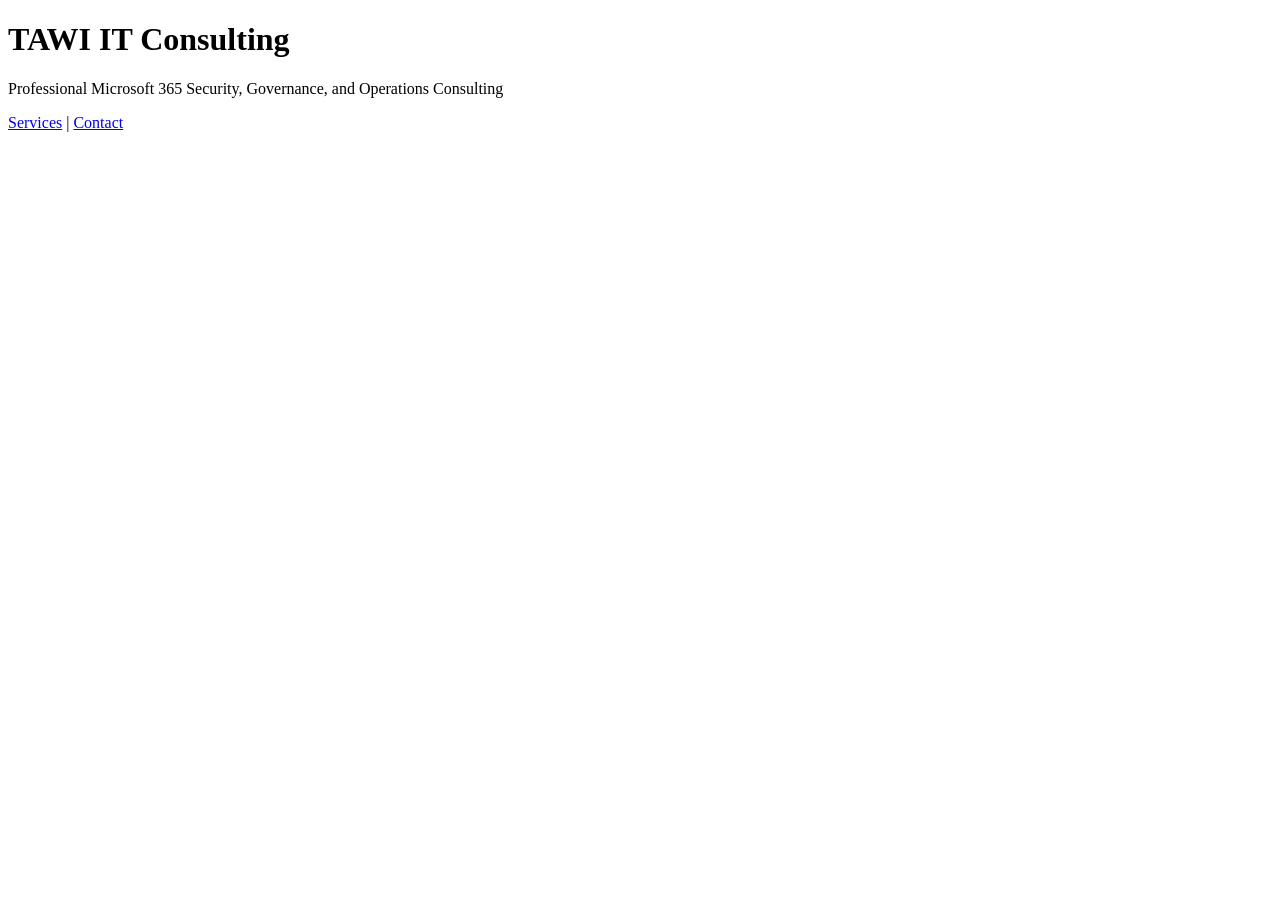
==== index.html @ 9cbde931 "Add files via upload" ====
<!DOCTYPE html>
<html lang="en">
<head>
  <meta charset="UTF-8">
  <title>TAWI IT Consulting</title>
  <meta name="viewport" content="width=device-width, initial-scale=1">
</head>
<body>
  <h1>TAWI IT Consulting</h1>
  <p>Professional Microsoft 365 Security, Governance, and Operations Consulting</p>

  <nav>
    <a href="services.html">Services</a> |
    <a href="contact.html">Contact</a>
  </nav>
</body>
</html>
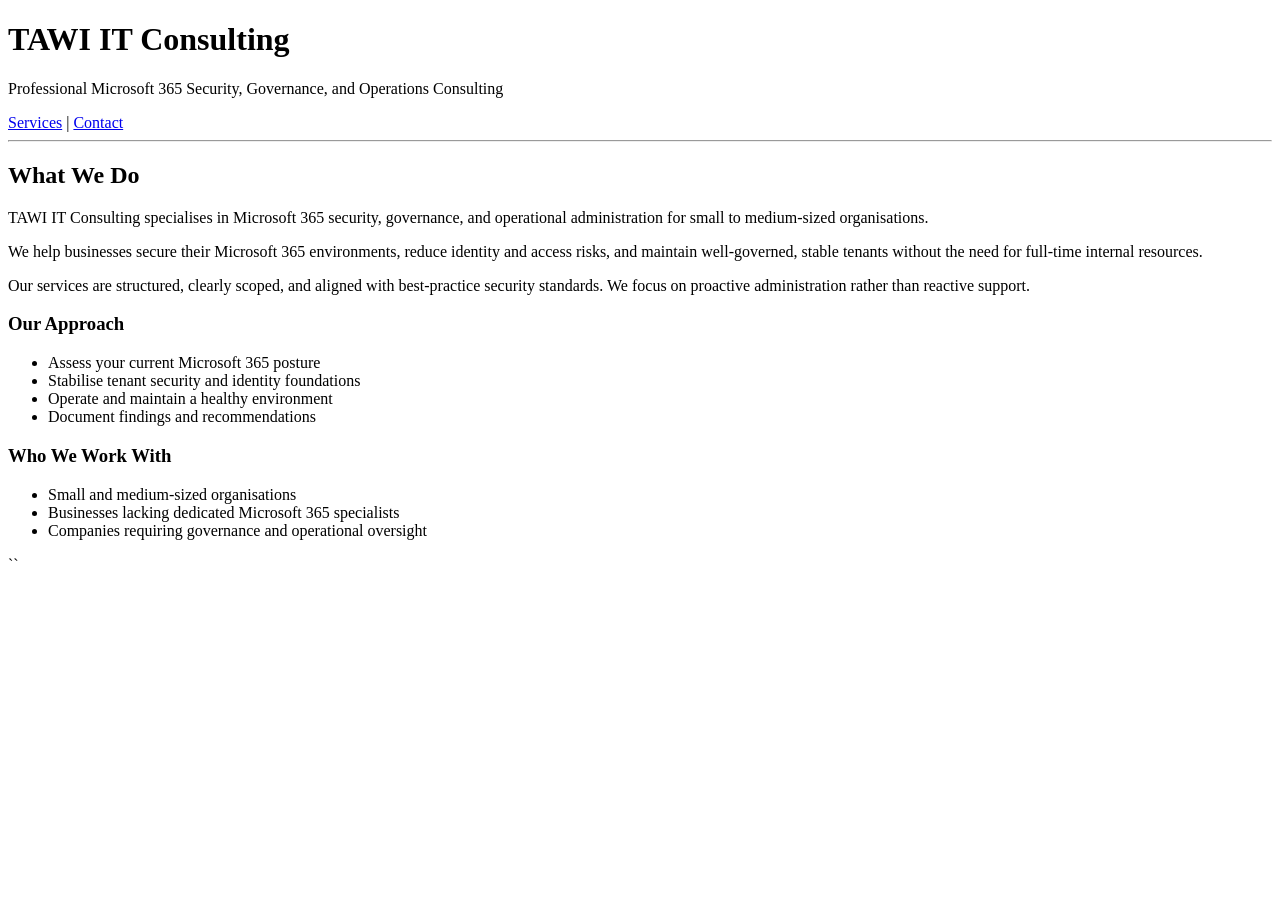
==== commit 8cfa04f0: "Update index.html" ====
--- a/index.html
+++ b/index.html
@@ -6,6 +6,7 @@
   <meta name="viewport" content="width=device-width, initial-scale=1">
 </head>
 <body>
+
   <h1>TAWI IT Consulting</h1>
   <p>Professional Microsoft 365 Security, Governance, and Operations Consulting</p>
 
@@ -13,5 +14,41 @@
     <a href="services.html">Services</a> |
     <a href="contact.html">Contact</a>
   </nav>
+
+  <hr>
+
+  <h2>What We Do</h2>
+
+  <p>
+    TAWI IT Consulting specialises in Microsoft 365 security, governance, and operational administration
+    for small to medium-sized organisations.
+  </p>
+
+  <p>
+    We help businesses secure their Microsoft 365 environments, reduce identity and access risks,
+    and maintain well-governed, stable tenants without the need for full-time internal resources.
+  </p>
+
+  <p>
+    Our services are structured, clearly scoped, and aligned with best-practice security standards.
+    We focus on proactive administration rather than reactive support.
+  </p>
+
+  <h3>Our Approach</h3>
+  <ul>
+    <li>Assess your current Microsoft 365 posture</li>
+    <li>Stabilise tenant security and identity foundations</li>
+    <li>Operate and maintain a healthy environment</li>
+    <li>Document findings and recommendations</li>
+  </ul>
+
+  <h3>Who We Work With</h3>
+  <ul>
+    <li>Small and medium-sized organisations</li>
+    <li>Businesses lacking dedicated Microsoft 365 specialists</li>
+    <li>Companies requiring governance and operational oversight</li>
+  </ul>
+
 </body>
-</html>+</html>
+``
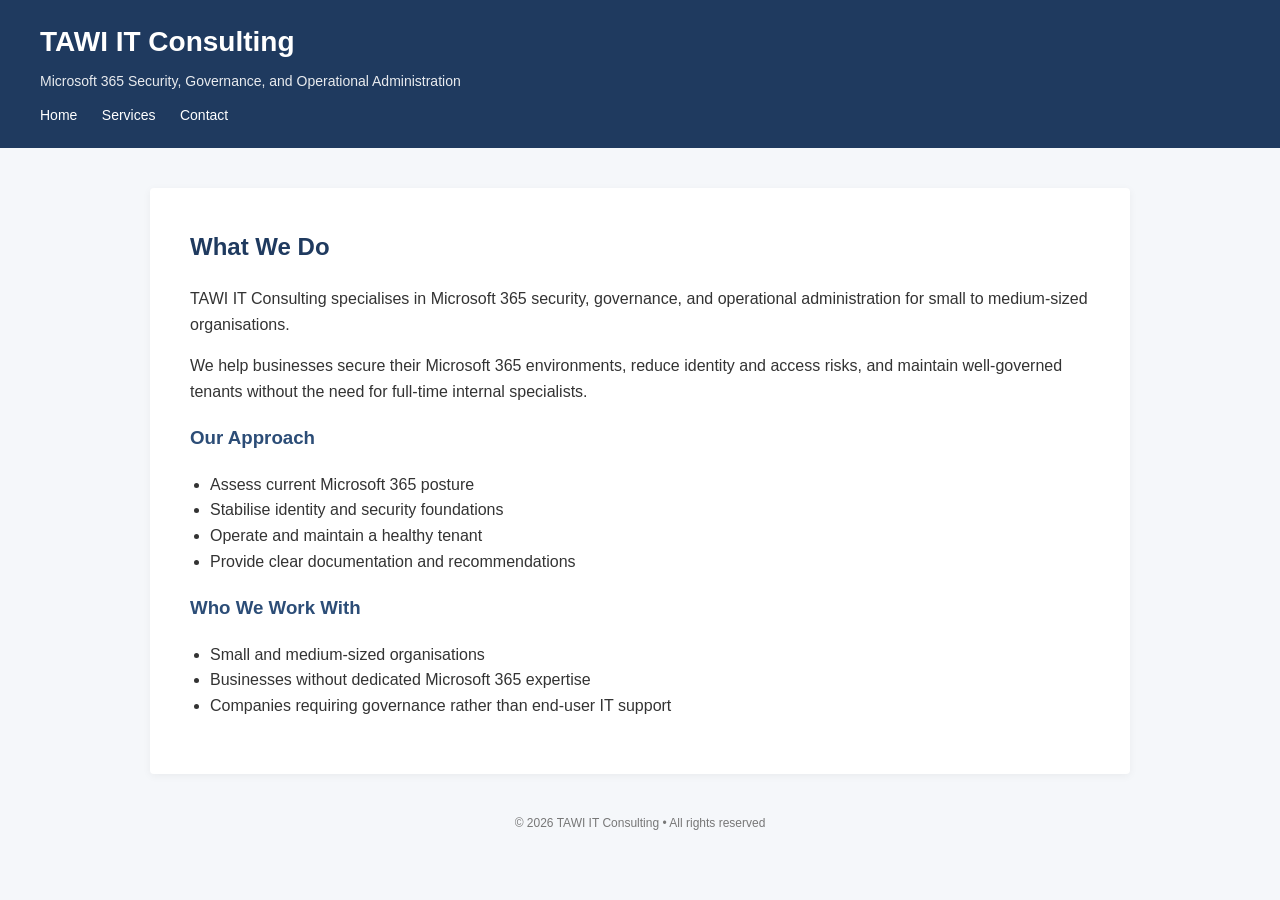
==== commit d0ff45d9: "Update index.html" ====
--- a/index.html
+++ b/index.html
@@ -4,51 +4,56 @@
   <meta charset="UTF-8">
   <title>TAWI IT Consulting</title>
   <meta name="viewport" content="width=device-width, initial-scale=1">
+  <link rel="stylesheet" href="style.css">
 </head>
 <body>
 
+<header>
   <h1>TAWI IT Consulting</h1>
-  <p>Professional Microsoft 365 Security, Governance, and Operations Consulting</p>
+  <p>Microsoft 365 Security, Governance, and Operational Administration</p>
 
   <nav>
-    <a href="services.html">Services</a> |
+    <a href="index.html">Home</a>
+    <a href="services.html">Services</a>
     <a href="contact.html">Contact</a>
   </nav>
+</header>
 
-  <hr>
+<div class="container">
 
   <h2>What We Do</h2>
 
   <p>
-    TAWI IT Consulting specialises in Microsoft 365 security, governance, and operational administration
-    for small to medium-sized organisations.
+    TAWI IT Consulting specialises in Microsoft 365 security, governance,
+    and operational administration for small to medium-sized organisations.
   </p>
 
   <p>
-    We help businesses secure their Microsoft 365 environments, reduce identity and access risks,
-    and maintain well-governed, stable tenants without the need for full-time internal resources.
-  </p>
-
-  <p>
-    Our services are structured, clearly scoped, and aligned with best-practice security standards.
-    We focus on proactive administration rather than reactive support.
+    We help businesses secure their Microsoft 365 environments, reduce
+    identity and access risks, and maintain well-governed tenants without
+    the need for full-time internal specialists.
   </p>
 
   <h3>Our Approach</h3>
   <ul>
-    <li>Assess your current Microsoft 365 posture</li>
-    <li>Stabilise tenant security and identity foundations</li>
-    <li>Operate and maintain a healthy environment</li>
-    <li>Document findings and recommendations</li>
+    <li>Assess current Microsoft 365 posture</li>
+    <li>Stabilise identity and security foundations</li>
+    <li>Operate and maintain a healthy tenant</li>
+    <li>Provide clear documentation and recommendations</li>
   </ul>
 
   <h3>Who We Work With</h3>
   <ul>
     <li>Small and medium-sized organisations</li>
-    <li>Businesses lacking dedicated Microsoft 365 specialists</li>
-    <li>Companies requiring governance and operational oversight</li>
+    <li>Businesses without dedicated Microsoft 365 expertise</li>
+    <li>Companies requiring governance rather than end-user IT support</li>
   </ul>
+
+</div>
+
+<footer>
+  © 2026 TAWI IT Consulting • All rights reserved
+</footer>
 
 </body>
 </html>
-``
--- a/style.css
+++ b/style.css
@@ -0,0 +1,73 @@
+/* General Reset */
+body {
+  margin: 0;
+  font-family: Arial, Helvetica, sans-serif;
+  background-color: #f5f7fa;
+  color: #333333;
+  line-height: 1.6;
+}
+
+/* Header */
+header {
+  background-color: #1f3a5f;
+  color: white;
+  padding: 20px 40px;
+}
+
+header h1 {
+  margin: 0;
+  font-size: 28px;
+}
+
+header p {
+  margin: 5px 0 0;
+  font-size: 14px;
+  opacity: 0.9;
+}
+
+/* Navigation */
+nav {
+  margin-top: 10px;
+}
+
+nav a {
+  color: white;
+  text-decoration: none;
+  margin-right: 20px;
+  font-size: 14px;
+}
+
+nav a:hover {
+  text-decoration: underline;
+}
+
+/* Main Content */
+.container {
+  max-width: 900px;
+  margin: 40px auto;
+  background: white;
+  padding: 40px;
+  border-radius: 4px;
+  box-shadow: 0 2px 8px rgba(0,0,0,0.05);
+}
+
+h2 {
+  color: #1f3a5f;
+  margin-top: 0;
+}
+
+h3 {
+  color: #2c4d77;
+}
+
+ul {
+  padding-left: 20px;
+}
+
+/* Footer */
+footer {
+  text-align: center;
+  font-size: 12px;
+  color: #777;
+  margin: 40px 0 20px;
+}
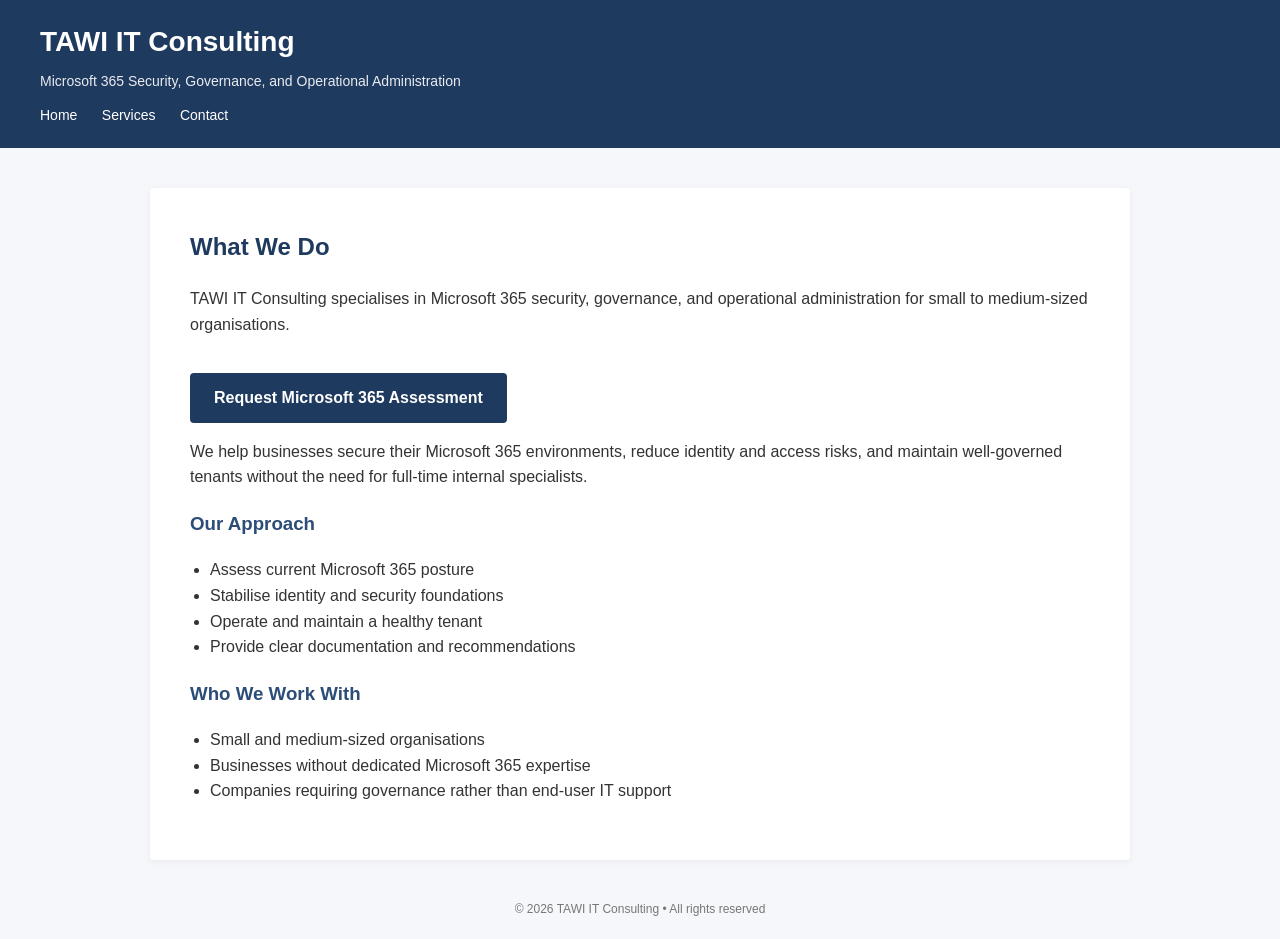
==== commit 68454d1d: "Update index.html" ====
--- a/index.html
+++ b/index.html
@@ -27,7 +27,9 @@
     TAWI IT Consulting specialises in Microsoft 365 security, governance,
     and operational administration for small to medium-sized organisations.
   </p>
-
+<a href="contact.html" class="cta-button">
+  Request Microsoft 365 Assessment
+</a>
   <p>
     We help businesses secure their Microsoft 365 environments, reduce
     identity and access risks, and maintain well-governed tenants without
--- a/style.css
+++ b/style.css
@@ -70,4 +70,20 @@
   font-size: 12px;
   color: #777;
   margin: 40px 0 20px;
-}+}
+
+/* Call to Action Button */
+.cta-button {
+  display: inline-block;
+  margin-top: 20px;
+  padding: 12px 24px;
+  background-color: #1f3a5f;
+  color: white;
+  text-decoration: none;
+  font-weight: bold;
+  border-radius: 4px;
+}
+
+.cta-button:hover {
+  background-color: #16304e;
+}
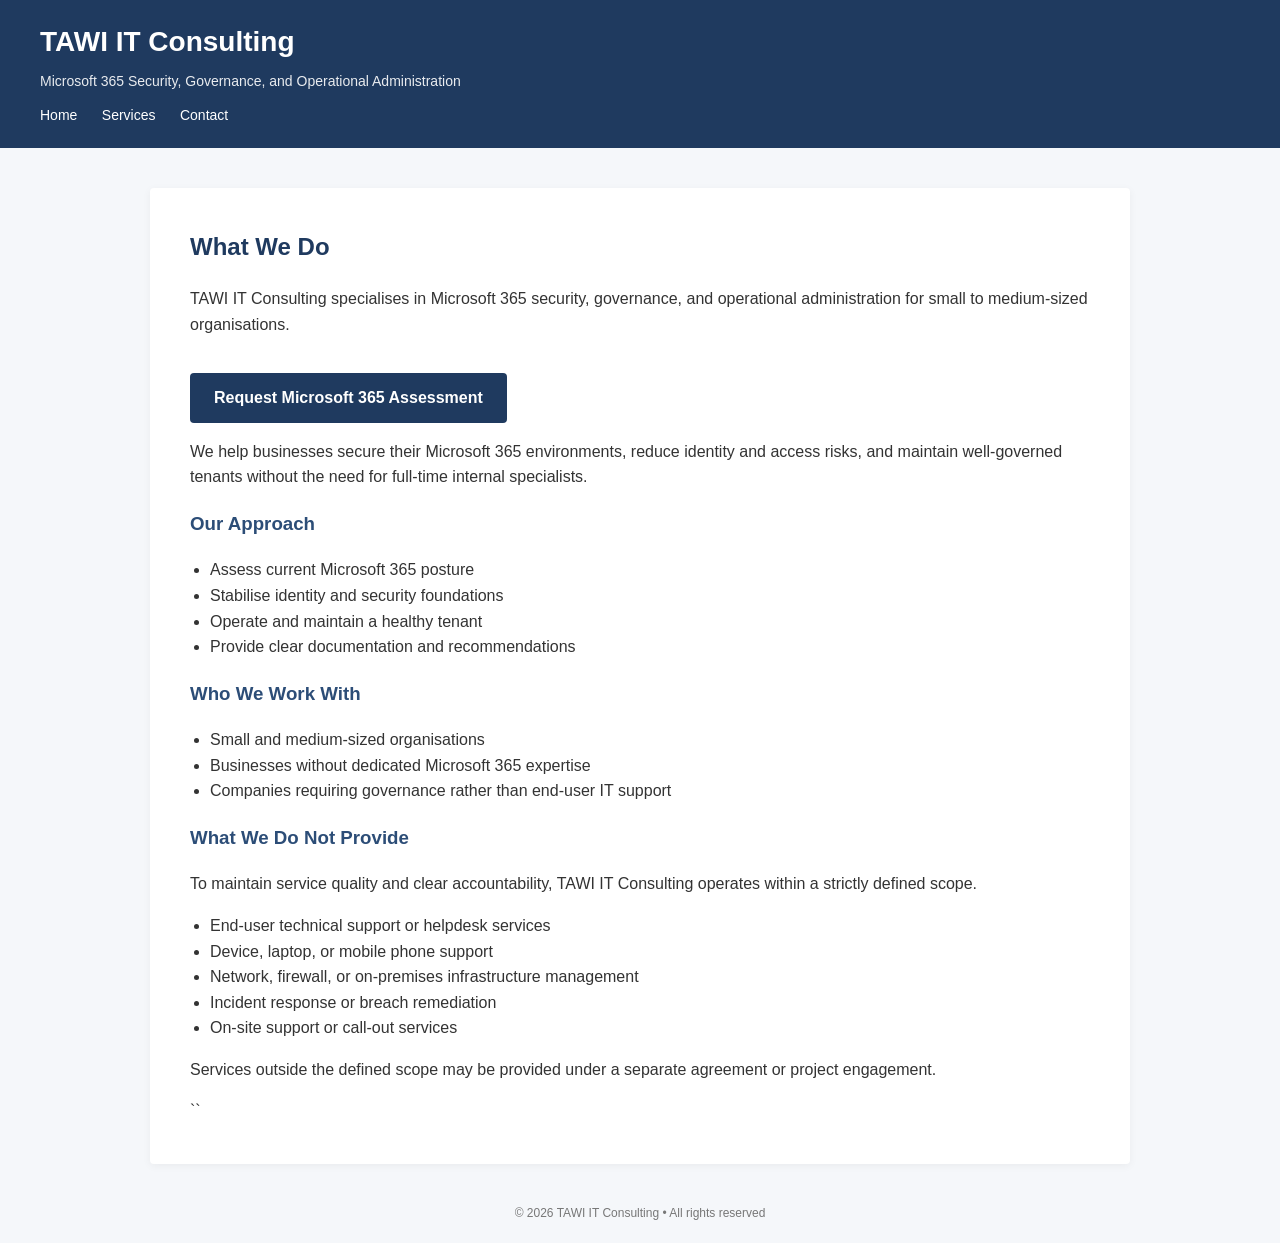
==== commit 5bdd7592: "Update index.html" ====
--- a/index.html
+++ b/index.html
@@ -50,6 +50,26 @@
     <li>Businesses without dedicated Microsoft 365 expertise</li>
     <li>Companies requiring governance rather than end-user IT support</li>
   </ul>
+  <h3>What We Do Not Provide</h3>
+
+<p>
+  To maintain service quality and clear accountability, TAWI IT Consulting
+  operates within a strictly defined scope.
+</p>
+
+<ul>
+  <li>End‑user technical support or helpdesk services</li>
+  <li>Device, laptop, or mobile phone support</li>
+  <li>Network, firewall, or on‑premises infrastructure management</li>
+  <li>Incident response or breach remediation</li>
+  <li>On‑site support or call‑out services</li>
+</ul>
+
+<p>
+  Services outside the defined scope may be provided under a separate
+  agreement or project engagement.
+</p>
+``
 
 </div>
 
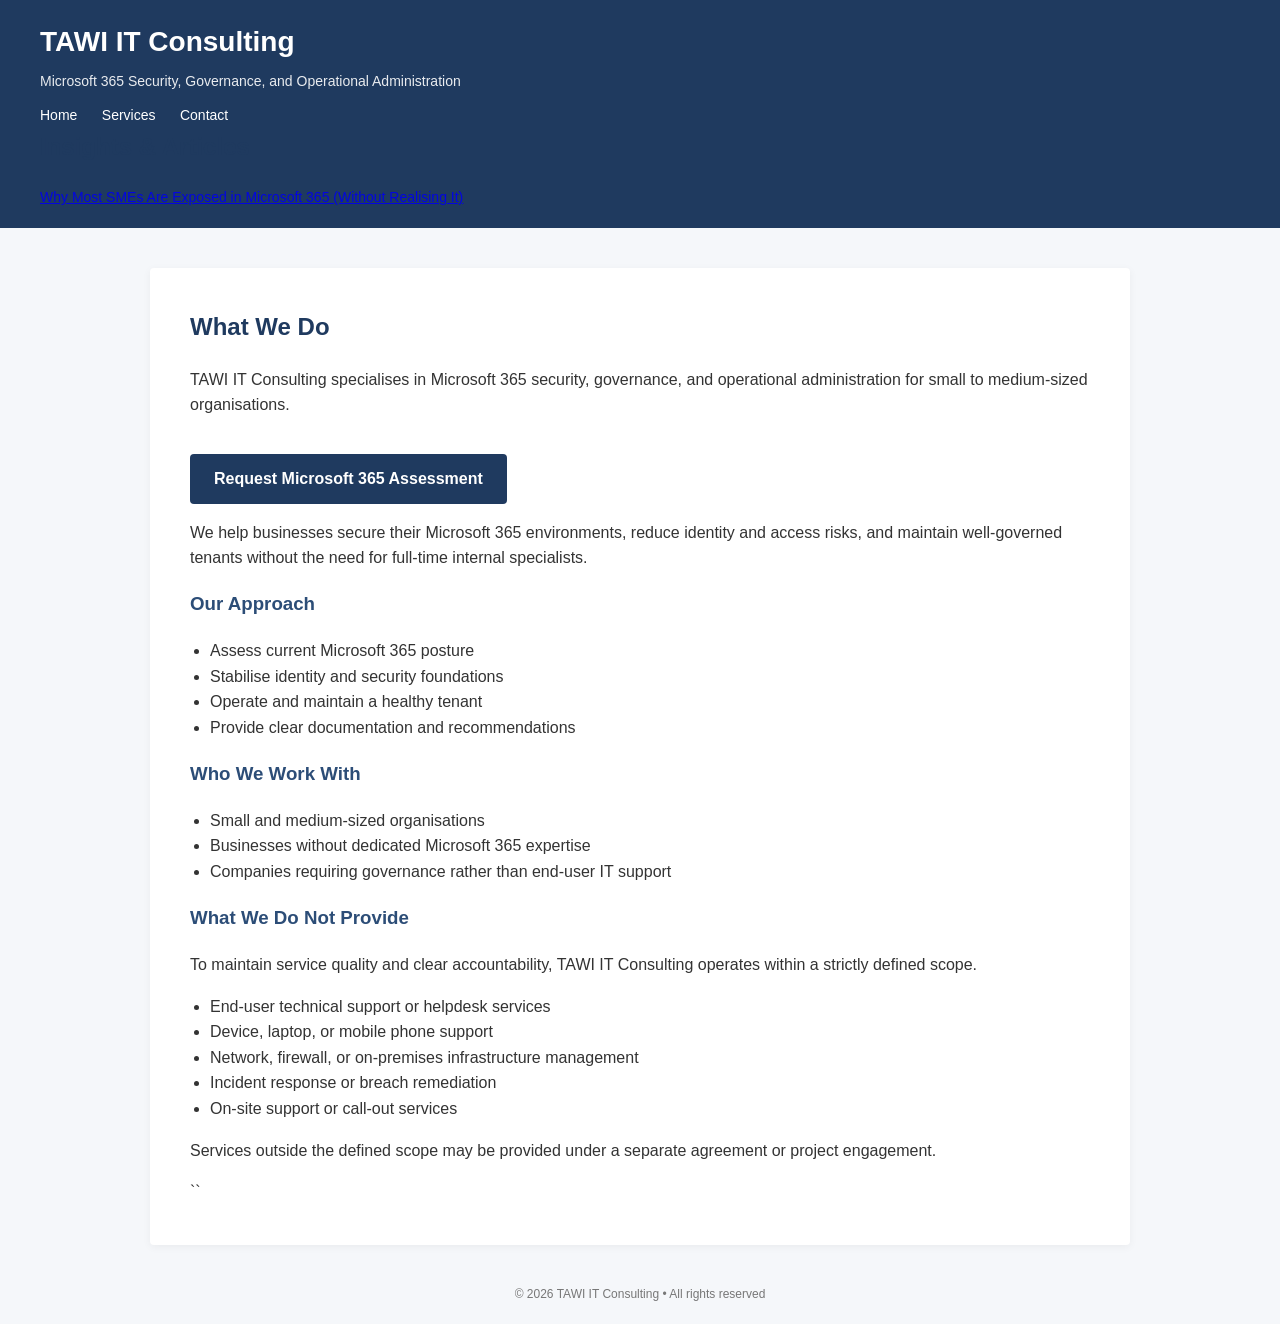
==== commit 70908800: "Update index.html" ====
--- a/index.html
+++ b/index.html
@@ -17,6 +17,15 @@
     <a href="services.html">Services</a>
     <a href="contact.html">Contact</a>
   </nav>
+  <section>
+  <h2>Insights & Articles</h2>
+
+  <p>
+    <a href="blog/microsoft-365-sme-security.html">
+      Why Most SMEs Are Exposed in Microsoft 365 (Without Realising It)
+    </a>
+  </p>
+</section>
 </header>
 
 <div class="container">
